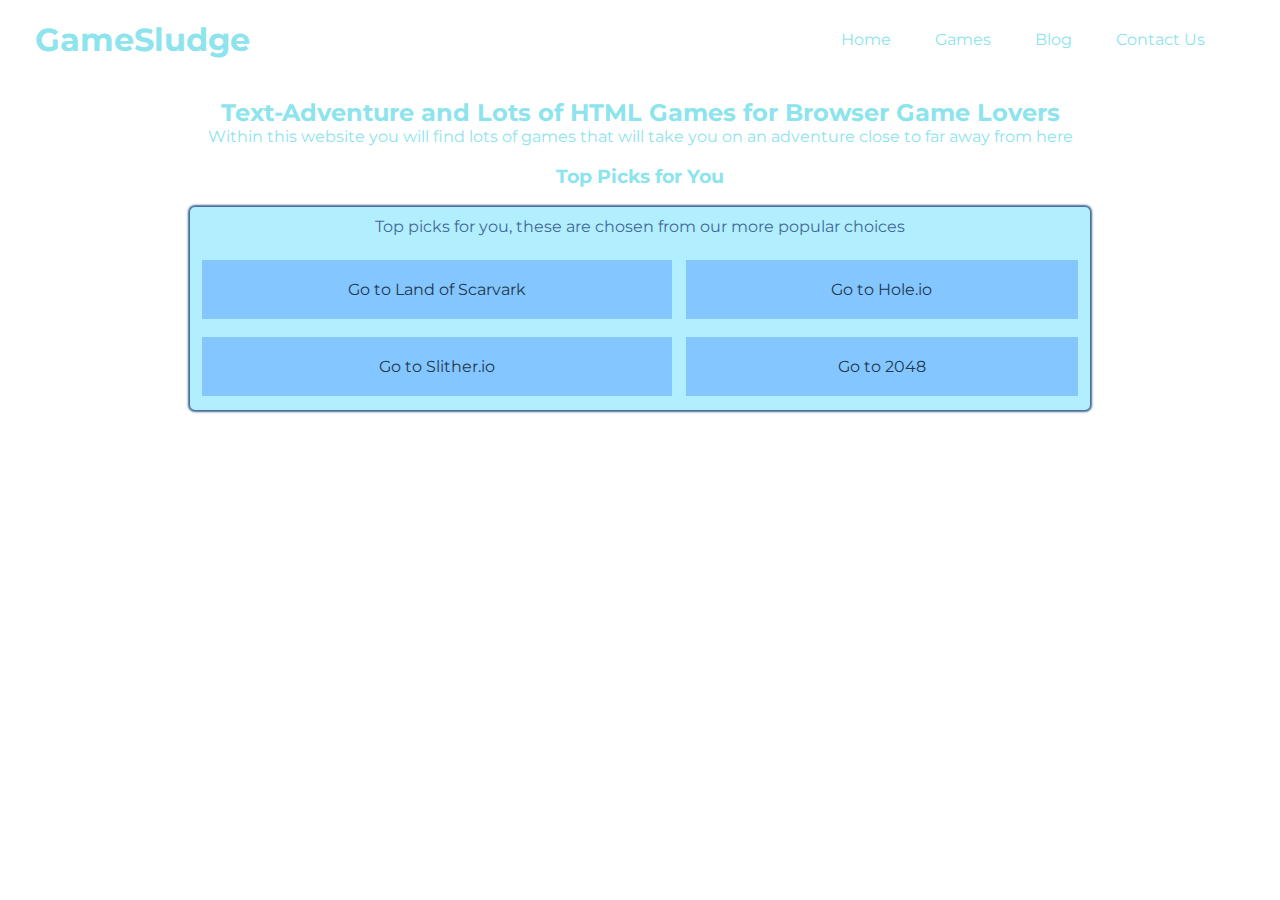
==== index.html @ 7d96c951 "#1" ====
<!DOCTYPE html>
<html lang="en">
<head>
    <meta charset="UTF-8">
    <meta http-equiv="X-UA-Compatible" content="IE=edge">
    <meta name="viewport" content="width=device-width, initial-scale=1.0">
    <link href = "styles.css" rel = "stylesheet">
    <title>GameSludge</title>
</head>
<body>
    <div class="container90">
        <div class="navbar">
            <div class="logo">
                <h1>GameSludge</h1>
            </div>
            <nav>
                <ul>
                    <li><a href="Gamesludge.html">Home</a></li>
                    <li><a href="GamePageforGS.html">Games</a></li>
                    <li><a href="BlogPageforGS.html">Blog</a></li>
                    <li><a href="ContactPageforGS.html">Contact Us</a></li>
                    
                </ul>
            </nav>
        </div>
    </div>
<br>
 
    <h2>Text-Adventure and Lots of HTML Games for Browser Game Lovers</h2>
    <p>Within this website you will find lots of games that will take you on an adventure close to far away from here</p>
    <!-- This section is for text adventure games-->
   <br>
    <h3>Top Picks for You</h3>
    <br>
    <div class = "container">
        <div id = "text">Top picks for you, these are chosen from our more popular choices</div>
        <div id = "option-buttons" class = "btn-grid">
            <a href="Land of Scarvark.html" class="button">Go to Land of Scarvark</a> 
            <a href="https://hole-io.com/" class="button">Go to Hole.io</a>
            <!--Dont forget to figure out how to publish the text adventures-->
            <a href="http://slither.io/" class="button">Go to Slither.io</a>
            <a href="https://play2048.co/" class="button">Go to 2048</a>
        </div>
    </div>
</body>
</html>
---- styles.css ----
@import url('https://fonts.googleapis.com/css2?family=Montserrat:wght@400;500;700&display=swap');
/*this is an import for the font*/
*{
    margin:0;
    padding: 0;
    box-sizing: border-box;
    list-style: none;
    font-family: 'Montserrat', sans-serif;
}
/*this is for the basics like the font*/
body {
    padding: 0;
    margin: auto;
    display:inline-block;
    justify-content:center;
    align-items:center;
    text-align: center;
    width: 100%;
    height: 100vh;
    color: rgb(141, 228, 236);
    background-image: url("https://assetslistfortwinestuff.yolasite.com/ws/media-library/b63899b399ef48fd9a6eaa7167f3ea8b/illustration17-1.webp");
    background-position:center;
    background-size: cover;
}
/*body - main look of everything, everything is centered. the background image is one of shishis creations*/

.navbar{
    display: flex;
    align-items: center;
    padding: 20px
}
/*the nav bar is at the top of the page and the items are centered*/
nav{
    flex: 1;
    text-align: right;
}
/*alligned to the right of the page*/
nav ul{
    display: inline-block;
    list-style-type: none;
}
/*these are for the */
nav ul li{
    display: inline-block;
    margin-right: 40px;
}
/*list of items*/ 
a{
    text-decoration: none;
    color: rgb(141, 228, 236);
}

.container90{
    max-width: 1300px;
    margin: auto;
    padding-left: 15px;
    padding-right: 15px;
}

.container {
    width: 900px;
    max-width: 90%;
    background-color: rgb(177, 239, 255);
    padding: 10px;
    border-radius: 5px;
    box-shadow: 0 0 2px 2px;
    color: rgb(67, 104, 153);
    margin: auto;
}

.btn {
    background-color:rgb(132, 155, 175);
    border: 8px;
    color: rgb(3, 40, 75);
    padding: 20px 34px;
    text-align: center;
    text-decoration: none;
    display: inline-block;
    font-size: medium;
    margin: 4px 2px;
    cursor: pointer;
}

.btn-grid {
    display: grid;
    grid-template-columns: repeat(2, auto);
    gap: 10px;
    margin-top: 20px;
}



a.button {
    -webkit-appearance: button;
    -moz-appearance: button;
    appearance: button;
    background-color:rgb(132, 198, 255);
    border: 8px;
    color: rgb(33, 56, 78);
    padding: 20px 34px;
    text-align: center;
    text-decoration: none;
    display: inline-block;
    font-size: medium;
    margin: 4px 2px;
    cursor: pointer;
}



.btn-grid1 {
    display:block;
    grid-template-columns: repeat(2, auto);
    gap: 10px;
    margin-top: 20px;
}
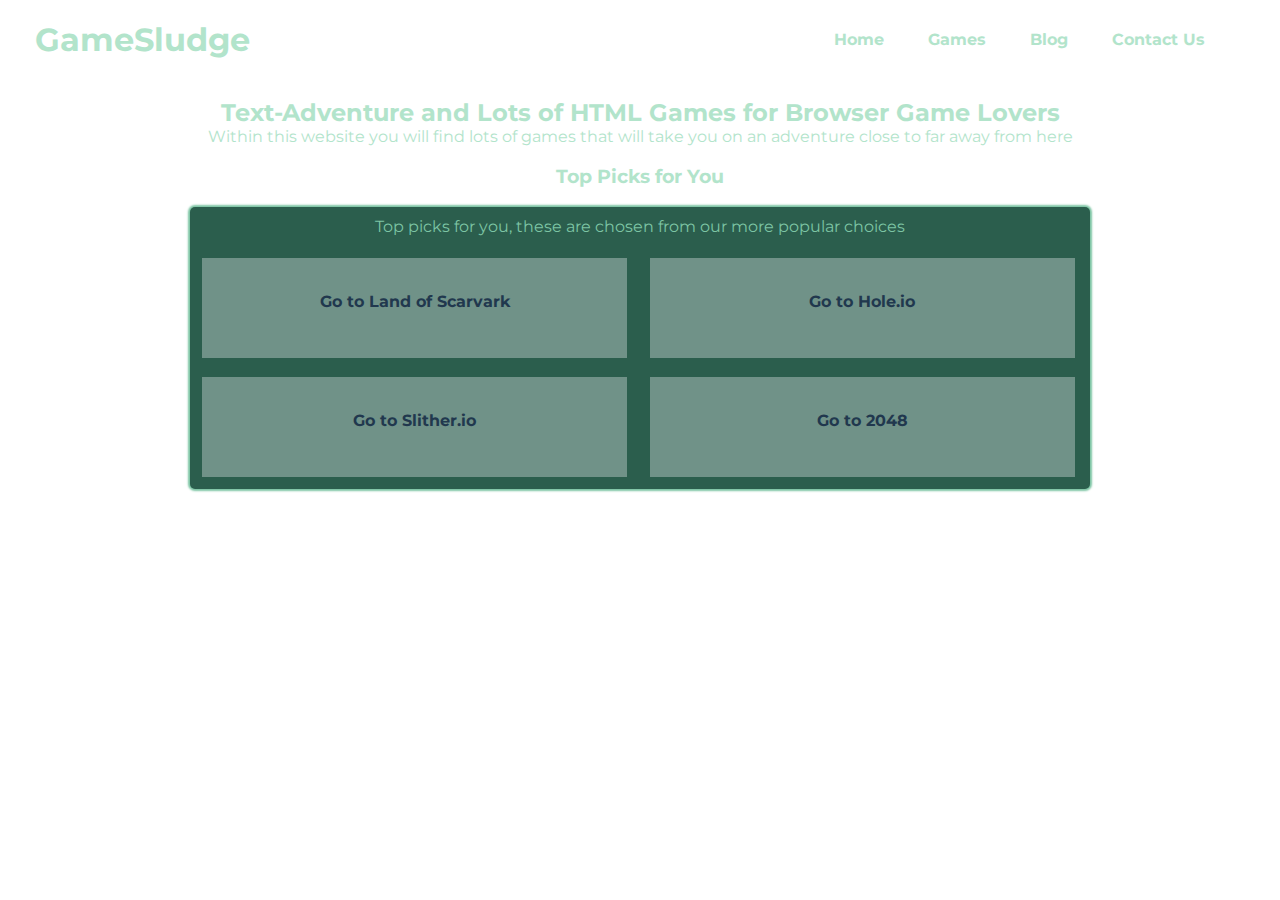
==== commit 78d3ea9b: "changes 2" ====
--- a/index.html
+++ b/index.html
@@ -40,6 +40,7 @@
             <!--Dont forget to figure out how to publish the text adventures-->
             <a href="http://slither.io/" class="button">Go to Slither.io</a>
             <a href="https://play2048.co/" class="button">Go to 2048</a>
+            <!--This div is for top picks for you on the home page, theres not much on the home page-->
         </div>
     </div>
 </body>
--- a/styles.css
+++ b/styles.css
@@ -17,7 +17,7 @@
     text-align: center;
     width: 100%;
     height: 100vh;
-    color: rgb(141, 228, 236);
+    color: rgb(178, 228, 203);
     background-image: url("https://assetslistfortwinestuff.yolasite.com/ws/media-library/b63899b399ef48fd9a6eaa7167f3ea8b/illustration17-1.webp");
     background-position:center;
     background-size: cover;
@@ -47,7 +47,8 @@
 /*list of items*/ 
 a{
     text-decoration: none;
-    color: rgb(141, 228, 236);
+    color: rgb(178, 228, 203);
+    font-weight: bolder;
 }
 
 .container90{
@@ -60,16 +61,16 @@
 .container {
     width: 900px;
     max-width: 90%;
-    background-color: rgb(177, 239, 255);
+    background-color: rgb(43, 94, 77);
     padding: 10px;
     border-radius: 5px;
     box-shadow: 0 0 2px 2px;
-    color: rgb(67, 104, 153);
+    color: rgb(125, 197, 164);
     margin: auto;
 }
 
 .btn {
-    background-color:rgb(132, 155, 175);
+    background-color:rgb(47, 85, 63);
     border: 8px;
     color: rgb(3, 40, 75);
     padding: 20px 34px;
@@ -84,26 +85,25 @@
 .btn-grid {
     display: grid;
     grid-template-columns: repeat(2, auto);
-    gap: 10px;
+    gap: 15px;
     margin-top: 20px;
 }
 
 
 
 a.button {
-    -webkit-appearance: button;
-    -moz-appearance: button;
-    appearance: button;
-    background-color:rgb(132, 198, 255);
+    background-color:rgb(112, 146, 136);
     border: 8px;
     color: rgb(33, 56, 78);
-    padding: 20px 34px;
+    padding: 34px 34px;
     text-align: center;
     text-decoration: none;
     display: inline-block;
     font-size: medium;
-    margin: 4px 2px;
+    margin: 2px 2px;
     cursor: pointer;
+    width: 425px;
+    height: 100px;
 }
 
 
@@ -113,4 +113,8 @@
     grid-template-columns: repeat(2, auto);
     gap: 10px;
     margin-top: 20px;
-}+}
+
+.br {
+    padding: 10px;
+}
